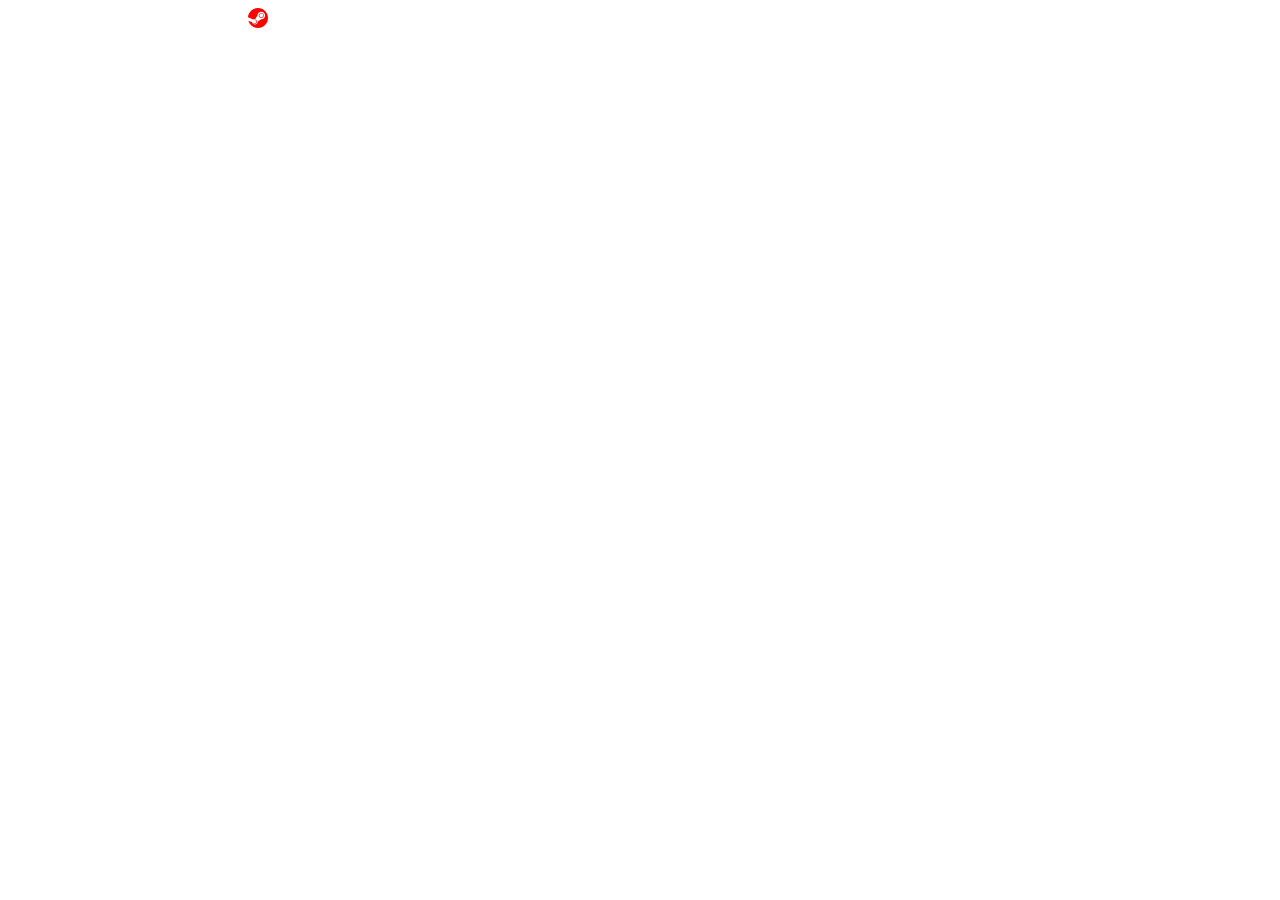
==== colorCsv.html @ e0cc6b75 "Finished main page" ====
<!DOCTYPE html>
<html lang="en">
<head>
  <meta charset="UTF-8">
  <meta name="viewport" content="width=device-width, initial-scale=1, user-scalable=yes">
  <title>Document</title>
  <link rel="stylesheet" href="css/colorCsv.css">
</head>
<body>
  <picture>
    <svg xmlns="http://www.w3.org/2000/svg" width="20" height="20" viewBox="0 0 20 20" fill="none">
      <path d="M9.98273 0C4.72031 0 0.409375 4.05061 0 9.19787L5.36906 11.4139C5.83788 11.0929 6.39467 10.9212 6.96484 10.9219C7.01813 10.9219 7.07078 10.9234 7.12266 10.9262L9.51062 7.47088V7.4225C9.51062 5.34333 11.2052 3.65136 13.2882 3.65136C15.3712 3.65136 17.0657 5.34333 17.0657 7.4225C17.0657 9.5016 15.3712 11.1943 13.2882 11.1943C13.2593 11.1943 13.2312 11.1936 13.2024 11.1929L9.79672 13.6178C9.79891 13.6628 9.80031 13.7077 9.80031 13.7519C9.80031 15.3133 8.5282 16.5833 6.96484 16.5833C5.5925 16.5833 4.4443 15.605 4.18484 14.3102L0.344531 12.7251C1.53383 16.9226 5.39711 20 9.98273 20C15.5154 20 20 15.5223 20 10C20 4.47706 15.5154 0 9.98273 0ZM6.2775 15.1733L5.04711 14.6657C5.26484 15.1191 5.6425 15.4984 6.14344 15.7067C7.22602 16.1573 8.47437 15.6447 8.92562 14.563C9.14409 14.0429 9.14538 13.4584 8.92922 12.9373C8.71297 12.4126 8.3043 12.0033 7.78031 11.7851C7.25922 11.5691 6.70133 11.5769 6.21117 11.7616L7.48266 12.2864C8.28125 12.6187 8.65891 13.5341 8.32594 14.3313C7.99367 15.1284 7.07609 15.5056 6.2775 15.1733ZM15.8054 7.4225C15.8054 6.03719 14.6759 4.90923 13.2884 4.90923C11.9002 4.90923 10.7708 6.03719 10.7708 7.4225C10.7708 8.8079 11.9002 9.93516 13.2884 9.93516C14.6759 9.93516 15.8054 8.8079 15.8054 7.4225ZM11.4015 7.41825C11.4015 6.37585 12.2484 5.53098 13.2921 5.53098C14.3365 5.53098 15.1834 6.37585 15.1834 7.41825C15.1834 8.46066 14.3365 9.3056 13.292 9.3056C12.2484 9.3056 11.4015 8.46058 11.4015 7.41825Z" fill="#F4F4F4"/>
      </svg>
  </picture>
  </body>
</html>
---- css/colorCsv.css ----
path {
    fill:#ff0000;
}

svg {
    width: 500px;
}
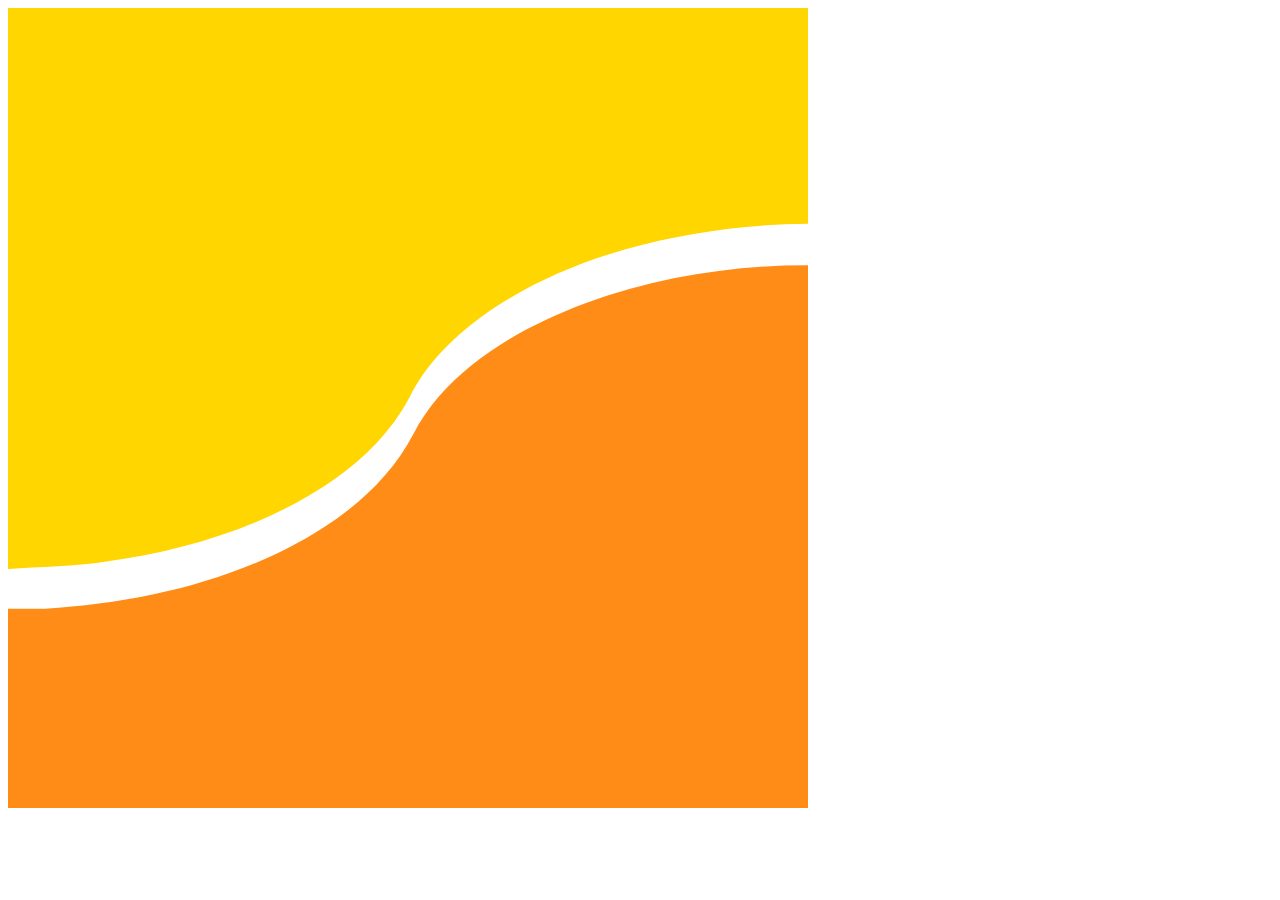
==== commit c01926e7: "16 enero" ====
--- a/colorCsv.html
+++ b/colorCsv.html
@@ -8,8 +8,28 @@
 </head>
 <body>
   <picture>
-    <svg xmlns="http://www.w3.org/2000/svg" width="20" height="20" viewBox="0 0 20 20" fill="none">
+    <!-- <svg xmlns="http://www.w3.org/2000/svg" width="20" height="20" viewBox="0 0 20 20" fill="none">
       <path d="M9.98273 0C4.72031 0 0.409375 4.05061 0 9.19787L5.36906 11.4139C5.83788 11.0929 6.39467 10.9212 6.96484 10.9219C7.01813 10.9219 7.07078 10.9234 7.12266 10.9262L9.51062 7.47088V7.4225C9.51062 5.34333 11.2052 3.65136 13.2882 3.65136C15.3712 3.65136 17.0657 5.34333 17.0657 7.4225C17.0657 9.5016 15.3712 11.1943 13.2882 11.1943C13.2593 11.1943 13.2312 11.1936 13.2024 11.1929L9.79672 13.6178C9.79891 13.6628 9.80031 13.7077 9.80031 13.7519C9.80031 15.3133 8.5282 16.5833 6.96484 16.5833C5.5925 16.5833 4.4443 15.605 4.18484 14.3102L0.344531 12.7251C1.53383 16.9226 5.39711 20 9.98273 20C15.5154 20 20 15.5223 20 10C20 4.47706 15.5154 0 9.98273 0ZM6.2775 15.1733L5.04711 14.6657C5.26484 15.1191 5.6425 15.4984 6.14344 15.7067C7.22602 16.1573 8.47437 15.6447 8.92562 14.563C9.14409 14.0429 9.14538 13.4584 8.92922 12.9373C8.71297 12.4126 8.3043 12.0033 7.78031 11.7851C7.25922 11.5691 6.70133 11.5769 6.21117 11.7616L7.48266 12.2864C8.28125 12.6187 8.65891 13.5341 8.32594 14.3313C7.99367 15.1284 7.07609 15.5056 6.2775 15.1733ZM15.8054 7.4225C15.8054 6.03719 14.6759 4.90923 13.2884 4.90923C11.9002 4.90923 10.7708 6.03719 10.7708 7.4225C10.7708 8.8079 11.9002 9.93516 13.2884 9.93516C14.6759 9.93516 15.8054 8.8079 15.8054 7.4225ZM11.4015 7.41825C11.4015 6.37585 12.2484 5.53098 13.2921 5.53098C14.3365 5.53098 15.1834 6.37585 15.1834 7.41825C15.1834 8.46066 14.3365 9.3056 13.292 9.3056C12.2484 9.3056 11.4015 8.46058 11.4015 7.41825Z" fill="#F4F4F4"/>
+      </svg> -->
+      <svg
+        viewBox="0 0 280 280"
+        <metadata>
+          <dc:format>image/svg+xml</dc:format>  
+        </metadata>
+        <g>
+          <path
+            fill="#ffd600"
+            opacity="1"
+            d="m 0,0 h 281.53 c -0.07,25.16 0,50.32 -0.04,75.48 -22.15,0.07 -44.34,2.98 -65.65,9.06 -16.81,4.8 -33.11,11.8 -47.56,21.7 -11.23,7.91 -21.73,17.66 -27.81,30.17 -6.13,11.39 -15.29,20.9 -25.86,28.27 -23.55,16.56 -51.86,25.07 -80.12,29.08 -11.42,1.74 -22.98,1.92 -34.49,2.57 z"
+            />
+        </g>
+        <g>
+          <path
+            fill="#ff8c17"
+            opacity="1"
+            d="m 202.32,103.24 c 25.32,-9.15 52.34,-13.42 79.24,-13.19 -0.14,64.48 -0.02,128.96 -0.06,193.44 -93.84,0.02 -187.67,0 -281.5,0.01 v -73.26 c 4.32,-0.01 8.64,0.09 12.96,-0.01 29.53,-1.79 59.23,-7.98 85.7,-21.56 17.53,-9.05 34.02,-21.85 43.28,-39.65 4.8,-9.39 12.08,-17.26 20.21,-23.87 11.98,-9.59 25.83,-16.59 40.17,-21.91 z"
+            />
+        </g>
       </svg>
   </picture>
   </body>
--- a/css/colorCsv.css
+++ b/css/colorCsv.css
@@ -1,9 +1,9 @@
 
 
-path {
+path:hover {
     fill:#ff0000;
 }
 
 svg {
-    width: 500px;
+    width: 800px;
 }
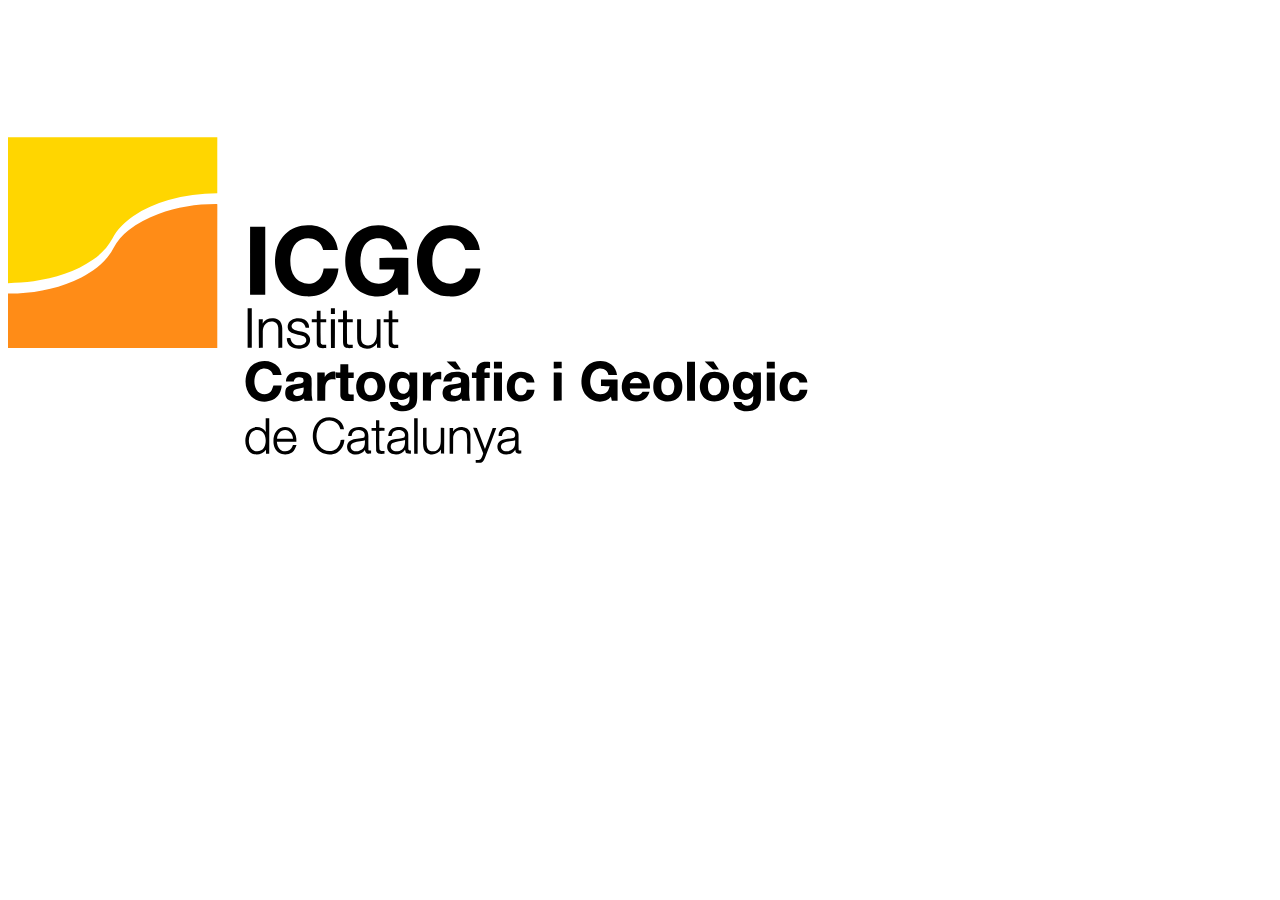
==== commit 57aa35f2: "Finished main page in English and login page" ====
--- a/colorCsv.html
+++ b/colorCsv.html
@@ -11,26 +11,74 @@
     <!-- <svg xmlns="http://www.w3.org/2000/svg" width="20" height="20" viewBox="0 0 20 20" fill="none">
       <path d="M9.98273 0C4.72031 0 0.409375 4.05061 0 9.19787L5.36906 11.4139C5.83788 11.0929 6.39467 10.9212 6.96484 10.9219C7.01813 10.9219 7.07078 10.9234 7.12266 10.9262L9.51062 7.47088V7.4225C9.51062 5.34333 11.2052 3.65136 13.2882 3.65136C15.3712 3.65136 17.0657 5.34333 17.0657 7.4225C17.0657 9.5016 15.3712 11.1943 13.2882 11.1943C13.2593 11.1943 13.2312 11.1936 13.2024 11.1929L9.79672 13.6178C9.79891 13.6628 9.80031 13.7077 9.80031 13.7519C9.80031 15.3133 8.5282 16.5833 6.96484 16.5833C5.5925 16.5833 4.4443 15.605 4.18484 14.3102L0.344531 12.7251C1.53383 16.9226 5.39711 20 9.98273 20C15.5154 20 20 15.5223 20 10C20 4.47706 15.5154 0 9.98273 0ZM6.2775 15.1733L5.04711 14.6657C5.26484 15.1191 5.6425 15.4984 6.14344 15.7067C7.22602 16.1573 8.47437 15.6447 8.92562 14.563C9.14409 14.0429 9.14538 13.4584 8.92922 12.9373C8.71297 12.4126 8.3043 12.0033 7.78031 11.7851C7.25922 11.5691 6.70133 11.5769 6.21117 11.7616L7.48266 12.2864C8.28125 12.6187 8.65891 13.5341 8.32594 14.3313C7.99367 15.1284 7.07609 15.5056 6.2775 15.1733ZM15.8054 7.4225C15.8054 6.03719 14.6759 4.90923 13.2884 4.90923C11.9002 4.90923 10.7708 6.03719 10.7708 7.4225C10.7708 8.8079 11.9002 9.93516 13.2884 9.93516C14.6759 9.93516 15.8054 8.8079 15.8054 7.4225ZM11.4015 7.41825C11.4015 6.37585 12.2484 5.53098 13.2921 5.53098C14.3365 5.53098 15.1834 6.37585 15.1834 7.41825C15.1834 8.46066 14.3365 9.3056 13.292 9.3056C12.2484 9.3056 11.4015 8.46058 11.4015 7.41825Z" fill="#F4F4F4"/>
       </svg> -->
-      <svg
-        viewBox="0 0 280 280"
+      <svg width="1076pt" height="438pt" version="1.1" viewBox="0 0 1076 438" xmlns="http://www.w3.org/2000/svg" xmlns:cc="http://creativecommons.org/ns#" xmlns:dc="http://purl.org/dc/elements/1.1/" xmlns:rdf="http://www.w3.org/1999/02/22-rdf-syntax-ns#">
         <metadata>
-          <dc:format>image/svg+xml</dc:format>  
+         <rdf:RDF>
+          <cc:Work rdf:about="">
+           <dc:format>image/svg+xml</dc:format>
+           <dc:type rdf:resource="http://purl.org/dc/dcmitype/StillImage"/>
+           <dc:title/>
+          </cc:Work>
+         </rdf:RDF>
         </metadata>
-        <g>
-          <path
-            fill="#ffd600"
-            opacity="1"
-            d="m 0,0 h 281.53 c -0.07,25.16 0,50.32 -0.04,75.48 -22.15,0.07 -44.34,2.98 -65.65,9.06 -16.81,4.8 -33.11,11.8 -47.56,21.7 -11.23,7.91 -21.73,17.66 -27.81,30.17 -6.13,11.39 -15.29,20.9 -25.86,28.27 -23.55,16.56 -51.86,25.07 -80.12,29.08 -11.42,1.74 -22.98,1.92 -34.49,2.57 z"
-            />
+        <g id="#ffd600ff">
+         <path d="m0 0h281.53c-0.07 25.16 0 50.32-0.04 75.48-22.15 0.07-44.34 2.98-65.65 9.06-16.81 4.8-33.11 11.8-47.56 21.7-11.23 7.91-21.73 17.66-27.81 30.17-6.13 11.39-15.29 20.9-25.86 28.27-23.55 16.56-51.86 25.07-80.12 29.08-11.42 1.74-22.98 1.92-34.49 2.57v-196.33z" fill="#ffd600"/>
         </g>
-        <g>
-          <path
-            fill="#ff8c17"
-            opacity="1"
-            d="m 202.32,103.24 c 25.32,-9.15 52.34,-13.42 79.24,-13.19 -0.14,64.48 -0.02,128.96 -0.06,193.44 -93.84,0.02 -187.67,0 -281.5,0.01 v -73.26 c 4.32,-0.01 8.64,0.09 12.96,-0.01 29.53,-1.79 59.23,-7.98 85.7,-21.56 17.53,-9.05 34.02,-21.85 43.28,-39.65 4.8,-9.39 12.08,-17.26 20.21,-23.87 11.98,-9.59 25.83,-16.59 40.17,-21.91 z"
-            />
+        <g id="#ff8c17ff">
+         <path d="m202.32 103.24c25.32-9.15 52.34-13.42 79.24-13.19-0.14 64.48-0.02 128.96-0.06 193.44-93.84 0.02-187.67 0-281.5 0.01v-73.26c4.32-0.01 8.64 0.09 12.96-0.01 29.53-1.79 59.23-7.98 85.7-21.56 17.53-9.05 34.02-21.85 43.28-39.65 4.8-9.39 12.08-17.26 20.21-23.87 11.98-9.59 25.83-16.59 40.17-21.91z" fill="#ff8c17"/>
         </g>
-      </svg>
+        <g id="#000000ff">
+         <path d="m372.72 130.7c8.03-8.38 19.86-12.35 31.31-12.14 10.45-0.18 21.23 3.19 28.85 10.53 6.32 5.83 9.83 14.16 10.8 22.6-6.61 0.04-13.21 0.01-19.82 0.02-1.03-5.24-4.14-10.04-8.8-12.75-8.47-5.29-20.59-3.79-27.45 3.51-4.65 5.03-6.8 11.83-7.64 18.52-0.84 9.31 0.15 19.46 5.85 27.21 6 8.32 18.16 11.13 27.37 6.8 6.92-3.34 10.51-11.06 11.3-18.39 6.65-0.01 13.3-0.05 19.96 0.02-0.93 10.62-5.22 21.31-13.45 28.36-8.39 7.42-20.11 10.07-31.07 9.06-11.73-0.57-23.29-6.13-30.52-15.48-7.53-9.4-10.53-21.72-10.3-33.59 0.49-12.47 4.43-25.43 13.61-34.28z"/>
+         <path d="m466.31 131.33c14.32-14.98 39.91-17.12 56.75-5.21 8.05 5.7 13.14 15.08 14.06 24.86-6.58 0.03-13.15 0.05-19.73-0.02-1.1-5.4-4.47-10.4-9.43-12.93-6.39-3.21-14.25-2.77-20.6 0.33-6.93 3.6-10.93 11.1-12.34 18.54-2.3 10.88-1.06 23.18 5.8 32.24 7.23 8.9 21.3 10.19 30.79 4.29 5.22-3.38 7.45-9.63 8.3-15.52-6.78-0.06-13.56 0.1-20.33-0.09 0.03-5.16-0.01-10.31 0.03-15.47 12.94-0.06 25.88-0.19 38.82 0.07-0.06 16.53-0.01 33.05-0.03 49.58h-13.17c-0.77-3.2-1.38-6.45-1.63-9.73-4.98 5.36-11.1 9.97-18.44 11.39-13.1 2.07-27.43-1.32-37.2-10.57-9.89-9.11-14.56-22.84-14.4-36.08-0.24-12.88 3.82-26.17 12.75-35.68z"/>
+         <path d="m563.21 131.14c8.11-8.58 20.08-12.81 31.76-12.58 11.36-0.22 23.18 3.86 30.82 12.52 5.12 5.68 7.98 13.09 8.84 20.63-6.59 0.01-13.18-0.03-19.76 0.02-1.01-4.49-3.28-8.8-7.05-11.56-8.65-6.75-22.4-5.5-29.64 2.76-4.25 4.65-6.15 10.9-7.1 17-1.09 9.64-0.16 20.16 5.67 28.25 6.41 8.92 19.97 11.57 29.27 5.76 5.85-3.75 8.59-10.68 9.47-17.33 6.63-0.03 13.26-0.03 19.9 0-0.89 10.84-5.37 21.82-13.95 28.8-8.35 7.03-19.73 9.65-30.45 8.64-12-0.56-23.81-6.37-31.05-16.05-7.2-9.34-10.11-21.4-9.84-33.05 0.43-12.26 4.33-24.92 13.11-33.81z"/>
+         <path d="m325.62 120.61c6.79-0.03 13.59-0.01 20.38-0.01v91.4h-20.4c0.01-30.46-0.04-60.93 0.02-91.39z"/>
+         <path d="m322.3 230.15c1.86-0.04 3.72-0.05 5.58-0.05 0.06 17.76 0.02 35.53 0.02 53.29-1.88 0-3.75-0.02-5.62-0.06 0.03-17.73-0.01-35.46 0.02-53.18z"/>
+         <path d="m434.31 230.13c1.79-0.02 3.58-0.02 5.38 0.01 0.01 2.6 0.02 5.22 0.05 7.83-1.83 0.01-3.65 0.02-5.47 0.02 0.02-2.62 0.02-5.24 0.04-7.86z"/>
+         <path d="m415.34 233.32c1.67-0.02 3.35-0.02 5.03 0 0.05 3.89 0.03 7.78 0.04 11.68h7.59v3.99c-2.55-0.01-5.11 0-7.65 0.1 0.25 9.16-0.21 18.34 0.22 27.49 0.45 3.64 4.87 2.54 7.41 2.48v4.67c-3.22-0.14-6.65 0.47-9.67-0.93-2.39-1.32-3.14-4.21-3.03-6.75 0.01-9.01 0.01-18.03 0.01-27.05h-6.7c0-1.34 0-2.67 0.01-4 2.22 0 4.46-0.01 6.69 0 0-3.9-0.03-7.79 0.05-11.68z"/>
+         <path d="m450.6 233.36c1.74-0.05 3.49-0.07 5.24-0.08 0.1 3.9 0.06 7.81 0.06 11.71 2.61 0 5.22 0.01 7.84 0.05-0.02 1.31-0.03 2.63-0.03 3.94-2.6 0.02-5.21 0.02-7.8 0.02 0.08 9.34-0.17 18.69 0.11 28.02 1.03 3.3 5.11 1.96 7.68 2.11l-0.03 4.53c-3.45-0.07-7.15 0.66-10.32-1.06-2.49-1.64-2.6-4.93-2.75-7.6 0-8.65-0.05-17.29 0.04-25.94-2.19-0.05-4.38-0.07-6.56-0.08 0-1.33 0.01-2.65 0.02-3.98h6.49c0.01-3.88 0-7.76 0.01-11.64z"/>
+         <path d="m512.14 233.32c1.6-0.02 3.21-0.04 4.83-0.06 0.05 3.91 0.03 7.82 0.03 11.74 2.63-0.01 5.27 0 7.91 0.01-0.01 1.32-0.01 2.65 0.01 3.98-2.65 0.01-5.29 0.01-7.92 0.01-0.01 8 0.01 16-0.02 24-0.05 1.92 0.1 3.99 1.27 5.61 2.05 1.05 4.42 0.48 6.63 0.49 0 1.53-0.01 3.06-0.02 4.59-3.22-0.12-6.68 0.57-9.69-0.88-2.14-0.98-3.14-3.48-3.07-5.72-0.03-9.36 0.01-18.72 0-28.08-2.28-0.01-4.55-0.02-6.82-0.03-0.01-1.32-0.02-2.63-0.02-3.93 2.27-0.05 4.55-0.06 6.84-0.06-0.01-3.89-0.03-7.78 0.04-11.67z"/>
+         <path d="m342.49 250.68c3.86-7.47 14.05-8.79 20.97-5.11 3.93 2.24 5.22 7.06 5.41 11.29 0.09 8.84 0.01 17.67 0.03 26.5-1.76 0.03-3.52 0.04-5.28 0.05-0.08-8.47 0.02-16.94-0.04-25.4-0.08-3.02-0.79-6.36-3.36-8.25-4-2.86-9.79-2.07-13.44 1.03-2.78 2.61-4.18 6.47-4.07 10.26-0.01 7.41-0.01 14.82 0.02 22.23-1.76 0.08-3.53 0.14-5.28 0.21-0.37-12.81-0.03-25.64-0.18-38.46 1.82-0.02 3.65-0.04 5.48-0.04-0.03 1.89-0.08 3.79-0.26 5.69z"/>
+         <path d="m380.98 246.09c5.29-2.97 12.12-3.35 17.65-0.77 4.08 2.04 6.64 6.58 6.3 11.13-1.54-0.02-3.07-0.02-4.61 0-0.97-2.95-2.02-6.41-5.34-7.44-4.67-2.2-12.81-1-13.57 5.09-0.01 3.57 3.63 5.38 6.64 6.09 5.15 1.7 11.34 1.34 15.41 5.44 4.9 4.51 3.34 13.54-2.6 16.42-5.88 2.98-13.38 3.29-19.29 0.27-4.4-2.25-6.52-7.29-6.66-12.02 1.61-0.02 3.23-0.03 4.85-0.05 0.74 3.64 2.43 7.62 6.3 8.82 4.96 1.94 12.12 1.02 14.82-4.07 1.24-3.29-1.04-6.64-4.23-7.52-5.63-2.19-12.2-2.01-17.2-5.71-5.05-3.89-3.93-12.69 1.53-15.68z"/>
+         <path d="m434.28 245c1.82 0 3.64 0.02 5.47 0.05-0.17 12.79 0.13 25.58-0.15 38.37-1.74-0.01-3.48-0.01-5.21-0.01-0.23-12.8-0.02-25.61-0.11-38.41z"/>
+         <path d="m469.6 245c1.76 0 3.53 0 5.31 0.01-0.01 8.32 0 16.65-0.02 24.98-0.05 3.34 1.09 7.34 4.37 8.86 3.87 1.98 8.86 1.52 12.13-1.41 3.32-3.18 4.38-7.97 4.6-12.4 0.04-6.68-0.01-13.36 0.01-20.04 1.66-0.01 3.33 0 5 0v38.41c-1.57-0.01-3.14-0.02-4.7-0.03-0.02-2.11 0-4.22 0.14-6.32-4.2 7.27-14.41 9.45-21.49 5.31-4.13-2.67-5.22-7.84-5.32-12.42-0.09-8.31-0.01-16.63-0.03-24.95z"/>
+         <path d="m323.96 312.03c7.94-13.23 29.33-15.03 39.31-3.27 2.75 3.1 3.79 7.2 4.74 11.13-3.88 0.17-7.77 0.1-11.65 0.11-0.82-3.75-3.53-6.98-7.21-8.17-5.82-2.48-13.13 0.75-15.6 6.5-2.93 6.65-3.02 14.92 0.64 21.3 3.77 6.8 14.69 8.26 19.61 2 1.93-2.07 1.95-5.12 3.23-7.47 3.69-0.19 7.39-0.02 11.08-0.06-0.23 7.9-4.69 15.78-11.94 19.23-9.36 4.4-21.54 2.79-28.98-4.56-9.25-9.56-9.99-25.6-3.23-36.74z"/>
+         <path d="m787.59 302.51c7.81-2.64 17.14-1.99 23.84 3.13 4.48 3.32 7.12 8.68 7.67 14.17-3.82 0.14-7.64 0.15-11.45 0-0.76-3.55-3.07-6.96-6.68-8.03-5.81-2.36-13.02 0.72-15.63 6.36-3.16 6.84-3.1 15.3 0.79 21.84 3.98 6.4 13.9 7.51 19.47 2.62 2.18-1.97 2.79-4.99 3.58-7.69-3.88-0.02-7.75 0.05-11.61-0.1 0.03-2.91 0.03-5.82-0.03-8.72 7.45-0.19 14.91-0.05 22.37-0.09-0.01 9.45 0 18.91-0.01 28.36-2.59 0.04-5.18 0.05-7.76 0.07-0.4-1.75-0.82-3.52-1.17-5.27-8.28 10.01-24.76 7.78-32.88-1.27-6.69-7.4-8.12-18.34-5.83-27.78 1.85-7.88 7.53-15 15.33-17.6z"/>
+         <path d="m589.94 301.66c4.02-0.11 8.04-0.05 12.07-0.08 2.41 3.6 4.95 7.1 7.24 10.78-2.68-0.12-5.48 0.45-8.07-0.26-3.85-3.37-7.53-6.93-11.24-10.44z"/>
+         <path d="m633.3 305.29c4.05-3.72 9.97-3.3 15.05-2.81 0.06 2.73 0.06 5.46 0.03 8.2-2.08 0.01-4.22-0.43-6.22 0.32-1.97 1.18-1.01 3.73-1.32 5.6 2.32-0.01 4.65-0.01 6.99-0.02 0.07 2.43 0.08 4.86 0.06 7.3-2.33 0.02-4.66 0.03-6.98 0.03-0.01 10.15 0 20.3-0.01 30.45-3.64 0.06-7.27 0.05-10.9 0.04v-30.5c-2.01 0-4.01 0-6 0.01-0.01-2.45-0.01-4.89 0-7.33 1.96 0.01 3.93 0.02 5.9 0.06-0.02-3.97 0.13-8.54 3.4-11.35z"/>
+         <path d="m734.01 302.09c3.55 0 7.12-0.02 10.68 0.05 0.01 2.94 0.01 5.88 0.05 8.82-3.59 0.05-7.17 0.04-10.74 0.04-0.01-2.97-0.01-5.95 0.01-8.91z"/>
+         <path d="m913.31 302.14c3.55-0.07 7.12-0.05 10.68-0.05 0.02 17.44 0 34.88 0.01 52.32-3.53-0.01-7.05-0.02-10.56 0.03-0.33-17.42-0.08-34.86-0.13-52.3z"/>
+         <path d="m936.97 301.66c4-0.12 8.02-0.04 12.04-0.08 2.43 3.58 4.86 7.16 7.22 10.79-2.69 0.05-5.36 0.06-8.03-0.06-3.66-3.65-7.61-6.98-11.23-10.65z"/>
+         <path d="m653.62 302.11c3.59-0.03 7.18-0.04 10.77 0.02 0.01 2.95 0.01 5.91 0.02 8.87h-10.81c-0.02-2.96-0.02-5.93 0.02-8.89z"/>
+         <path d="m1020.6 302.11c3.57-0.03 7.15-0.03 10.74 0 0.03 2.96 0.03 5.92 0.04 8.89h-10.82c-0.01-2.96-0.01-5.93 0.04-8.89z"/>
+         <path d="m447.04 305.26c3.54 0.04 7.08 0.01 10.63 0.07 0.06 3.74 0.05 7.47 0 11.21 2.44 0.05 4.89 0.06 7.34 0.06-0.01 2.43-0.01 4.87-0.02 7.31-2.43-0.01-4.86-0.01-7.28-0.01 0 6.04-0.01 12.07-0.01 18.1 0.03 1.37-0.08 3.19 1.37 3.93 1.95 0.46 3.95 0.2 5.93 0.11 0 2.88 0 5.77-0.01 8.66-4.55 0.15-9.37 0.85-13.67-1.03-2.64-1.04-4.45-3.79-4.31-6.63-0.05-7.72 0.01-15.44-0.01-23.16-1.8 0.03-3.63 0.04-5.42 0.13-1.08-2.44-0.85-5.13-1.02-7.72 2.1 0.31 4.25 0.34 6.38 0.38 0.09-3.8 0.03-7.61 0.1-11.41z"/>
+         <path d="m568.26 322.13c3.28-4.44 8.78-7.84 14.46-6.29-0.02 3.33-0.02 6.66-0.02 9.99-3.22 0.05-6.96-0.87-9.69 1.33-2.8 1.95-4.17 5.52-4.11 8.85-0.06 6.14 0.13 12.28-0.09 18.42-3.59-0.03-7.17 0.01-10.74-0.11 0.06-12.56-0.01-25.12 0.03-37.68 3.44-0.06 6.88-0.06 10.33-0.02-0.04 1.83-0.09 3.67-0.17 5.51z"/>
+         <path d="m381.93 317.1c5.93-2.16 12.49-2.05 18.58-0.63 3.62 1.02 7.23 3.66 7.73 7.64 0.83 10.07-1.03 20.37 1.37 30.29-3.58 0-7.16 0-10.74 0.02-0.21-0.72-0.62-2.14-0.83-2.86-5.91 4.37-14.64 5.44-21.04 1.55-4.46-2.89-4.63-8.89-3.6-13.55 1.8-5.11 7.61-6.66 12.43-7.25 3.45-0.49 7.16-0.47 10.33-2.08 2.3-1.28 1.27-4.07 0.63-6-4.33-2.74-11.95-1.73-12.31 4.44-3.52 0.06-7.04 0.04-10.56 0.05-0.26-5.15 3.24-9.9 8.01-11.62m3.71 22.55c-2.37 1.29-2.59 4.85-1.11 6.85 2.78 2.39 7.07 1.97 10.11 0.29 3.24-2.29 2.97-6.62 3.03-10.13-3.88 1.52-8.35 0.94-12.03 2.99z"/>
+         <path d="m426.12 322.89c2.47-5.23 8.32-7.86 13.92-7.54 0.6 3.49 0.26 7.04 0.55 10.56-3.18-0.13-6.8-0.86-9.58 1.14-3.04 1.89-4.13 5.68-4.24 9.07-0.19 6.08 0.04 12.17-0.11 18.26-3.56 0.04-7.12 0.04-10.68-0.01 0.04-12.59 0.01-25.18 0.02-37.77 3.32-0.01 6.64-0.01 9.97-0.01 0.03 2.09 0.07 4.19 0.15 6.3z"/>
+         <path d="m480.49 316.63c6.58-2.1 14.36-1.54 20.01 2.68 7.92 6.18 9.09 18.3 4.66 26.88-6.61 12.49-27.79 12.48-34.35-0.06-5.41-10.13-2.14-25.68 9.68-29.5m3.89 7.86c-4.3 2.07-5.27 7.3-5.36 11.61 0.38 3.29 0.96 6.93 3.61 9.21 2.14 2.06 5.37 2.14 8.11 1.55 4.89-1.67 6.19-7.42 6.24-11.99-0.42-3.06-0.81-6.48-3.13-8.74-2.34-2.59-6.4-2.94-9.47-1.64z"/>
+         <path d="m516.1 321.98c5.03-7.84 18.29-9.15 23.91-1.28 0-1.03-0.01-3.08-0.01-4.11 3.46 0 6.93-0.01 10.4 0.03 0.02 10.79 0 21.58 0.01 32.37-0.14 5.01-0.31 10.6-4.06 14.41-5.27 5.18-13.53 6.03-20.49 4.78-6.02-0.89-12.12-5.5-12-12.07 3.51-0.02 7.03-0.06 10.55 0.06 1.72 6.19 11.28 6.82 14.35 1.48 1.7-2.8 1.19-6.16 1.25-9.27-6.28 7.64-20.3 6.4-24.83-2.52-3.69-7.36-3.56-16.87 0.92-23.88m12.2 2.42c-3.58 1.71-4.88 5.93-4.9 9.63 0.11 3.52 0.79 7.55 3.83 9.78 3.49 2.6 8.94 1.22 11.06-2.49 2.54-4.34 2.24-10.04-0.26-14.32-1.97-3.21-6.43-3.92-9.73-2.6z"/>
+         <path d="m590.11 319.19c5.68-4.15 13.27-4.27 19.95-3.18 4.06 0.6 8.57 2.72 9.75 7.01 1.78 10.38-0.83 21.12 1.59 31.42-3.58-0.06-7.17-0.04-10.74-0.02-0.2-0.78-0.6-2.32-0.79-3.09-4.24 3.89-10.39 4.62-15.86 3.82-4.29-0.56-8.44-3.75-9.11-8.18-1-4.31 0.04-9.57 4.05-12.01 6.12-3.74 13.76-2.01 20.12-5.09 0.02-1.81 0.81-4.03-0.7-5.47-2.15-2.12-5.68-1.69-8.36-1.1-2.48 0.61-3.09 3.28-3.64 5.41-3.65-0.02-7.3 0-10.94 0.05 0.66-3.51 1.59-7.37 4.68-9.57m6.43 21.3c-1.83 1.67-1.03 4.28-0.34 6.28 3.58 1.84 8.64 2.13 11.45-1.19 2.2-2.41 1.53-5.86 1.69-8.83-4.15 1.62-9.3 0.6-12.8 3.74z"/>
+         <path d="m675.22 322.06c5.98-7.57 17.59-8.34 25.69-3.93 4.31 2.34 6.8 7.02 7.25 11.81-3.56 0.09-7.12 0.09-10.68 0-0.66-3.11-3-6.22-6.48-6.1-4.21-0.77-7.77 2.75-8.69 6.6-1.09 4.68-1.11 10.18 1.97 14.16 2.91 3.72 9.43 3.36 12.01-0.58 0.79-1.36 1.13-2.92 1.65-4.39 3.4-0.05 6.81-0.05 10.22-0.02-0.23 6.79-5.11 13.18-11.69 15.01-5.66 1.43-12.03 1.17-17.1-1.95-4.31-2.48-7.12-7.01-8.14-11.8-0.75-6.43-0.47-13.67 3.99-18.81z"/>
+         <path d="m828.8 323.86c5.92-9.5 20.87-11.36 28.85-3.5 4.56 4.62 6.02 11.34 5.79 17.64-9.05 0.01-18.1-0.01-27.15 0.01 0.48 2.23 0.53 4.78 2.26 6.5 4.03 4.49 12.27 3.14 14.97-2.19 3.1-0.05 6.22-0.06 9.33 0.06-1.61 5.54-5.6 10.67-11.34 12.24-6.58 1.64-14.28 1.06-19.58-3.55-7.46-6.68-8.28-18.93-3.13-27.21m7.53 7.23c5.4 0 10.8 0.02 16.2-0.01-0.63-3.71-3.37-7.64-7.56-7.27-4.41-0.59-8.14 3.06-8.64 7.28z"/>
+         <path d="m881.19 316.26c6.45-1.68 13.92-0.85 19.19 3.47 5.1 4.06 7.03 10.96 6.58 17.26-0.01 7.41-4.62 14.78-11.76 17.22-8.01 2.64-18.31 1.36-23.55-5.88-3.98-4.87-4.04-11.48-3.49-17.43 0.97-6.92 6.19-12.98 13.03-14.64m3.1 7.98c-3.65 1.3-5.34 5.28-5.53 8.89-0.21 3.52-0.23 7.31 1.72 10.41 2.94 5.18 12 4.81 14.28-0.82 2.06-4.7 2.07-10.61-0.39-15.16-1.82-3.59-6.53-4.49-10.08-3.32z"/>
+         <path d="m944.09 316.24c5.8-1.45 12.31-0.98 17.48 2.2 11.78 7.65 11.26 28.36-1.41 34.88-7.32 3.38-16.79 2.95-23.14-2.29-10.76-9.46-7.76-31.21 7.07-34.79m3.02 8.02c-5.22 2.13-5.97 8.7-5.45 13.62 0.08 4.52 3.4 9.62 8.39 9.26 4.26 0.49 7.81-3.11 8.59-7.07 0.93-4.35 0.79-9.35-1.77-13.14-2.12-3.09-6.38-3.76-9.76-2.67z"/>
+         <path d="m975.21 330.08c0.96-6.34 5.31-12.68 11.86-14.09 5.52-1.59 12.04 0.01 15.4 4.9-0.1-1.42-0.18-2.84-0.22-4.25 3.44-0.06 6.88-0.04 10.33-0.08 0.3 11.15 0.03 22.31 0.14 33.46 0.06 4.78-0.8 9.96-4.22 13.54-3.73 3.88-9.34 4.83-14.47 5.17-5.04 0.06-10.43-1.06-14.29-4.49-2.33-2.06-3.34-5.11-3.81-8.09 3.54-0.09 7.09-0.07 10.64-0.04 1.76 6.03 11.11 7.02 14.28 1.78 1.9-2.86 1.25-6.46 1.59-9.69-5.98 7.56-19.33 6.76-24.39-1.41-3.17-4.93-3.46-11.04-2.84-16.71m15.99-5.93c-6.02 2.58-6.47 10.67-4.39 16.03 1.45 4.77 7.98 6.52 11.76 3.37 4.6-3.86 4.6-11.13 1.99-16.12-1.72-3.34-5.98-4.29-9.36-3.28z"/>
+         <path d="m1042.2 322.12c5.78-7.35 16.95-8.36 24.98-4.43 4.69 2.29 7.65 7.14 8.03 12.29-3.57 0.03-7.14 0.03-10.7-0.01-0.45-6.02-8.69-8.28-12.6-4.11-3.93 4.59-4.11 11.63-1.72 16.97 1.81 4.36 7.79 5.67 11.5 2.95 2-1.46 2.56-3.98 3.38-6.17 3.38-0.02 6.77-0.02 10.17-0.01-0.38 5.23-3.07 10.45-7.64 13.18-4.63 2.85-10.43 3.14-15.64 2.14-6.77-1.39-12.23-7.05-13.61-13.78-0.98-6.49-0.46-13.74 3.85-19.02z"/>
+         <path d="m653.61 316.62c3.59-0.04 7.18-0.04 10.78 0 0.03 12.58 0.01 25.17 0.01 37.75-3.6 0.05-7.2 0.05-10.79 0.01-0.03-12.59-0.03-25.18 0-37.76z"/>
+         <path d="m734 316.6c3.57-0.01 7.15-0.06 10.73 0.1-0.03 12.53-0.04 25.06 0.01 37.59-3.58 0.17-7.17 0.12-10.74 0.11v-37.8z"/>
+         <path d="m1020.6 316.61c3.58-0.03 7.17-0.03 10.77 0.01 0.03 12.58 0.02 25.17 0 37.76-3.6 0.04-7.19 0.04-10.77 0.01-0.04-12.59-0.04-25.19 0-37.78z"/>
+         <path d="m415.97 383.95c6.5-7.76 18.73-9.1 27.36-4.31 4.83 2.59 7.97 7.65 8.63 13.05-1.66 0.01-3.32 0.02-4.97 0.03-1.01-2.69-2-5.52-4.19-7.5-6.77-6.61-19.35-4.78-24.16 3.29-5.06 8.12-4.96 19.32 0.51 27.21 3.97 5.74 11.95 7.91 18.43 5.66 5.84-2.15 9.4-8.22 9.87-14.23 1.65-0.04 3.31-0.07 4.99-0.09-0.35 6.7-3.67 13.33-9.45 16.93-6.66 3.74-15.22 3.52-21.84-0.17-5.76-3.29-9.4-9.43-10.6-15.83-1.42-8.26-0.22-17.52 5.42-24.04z"/>
+         <path d="m346.59 378c1.6-0.01 3.21 0 4.81 0-0.02 15.89 0.05 31.79-0.03 47.68-1.46 0.01-2.92 0.02-4.37 0.04v-5.45c-4.99 7.3-16.37 8.64-22.69 2.35-6.24-7.02-6.61-18.25-1.94-26.19 5.15-8.52 19.37-8.77 24.42-0.01-0.41-6.13-0.11-12.28-0.2-18.42m-15.12 16.59c-2.56 0.94-4.62 2.96-5.73 5.43-2.73 5.93-2.51 13.46 1.44 18.79 4.11 5.69 13.86 4.69 17.17-1.34 2.99-5.48 3.04-12.57 0.16-18.09-2.4-4.48-8.33-6.65-13.04-4.79z"/>
+         <path d="m546.27 378.03c1.57-0.02 3.14-0.04 4.73-0.04-0.04 15.92 0.07 31.85-0.05 47.78-1.55-0.05-3.09-0.09-4.62-0.13-0.11-15.87 0.02-31.74-0.06-47.61z"/>
+         <path d="m495 380.59c1.45 0 2.91 0.01 4.38 0.02 0.04 3.43 0.04 6.87-0.03 10.3 2.37 0.07 4.75 0.1 7.13 0.2-0.04 1.23-0.07 2.46-0.09 3.7-2.34 0.07-4.69 0.11-7.02 0.23 0.23 8-0.29 16.03 0.25 24.01-0.01 3.71 4.33 2.93 6.81 2.99-0.03 1.28-0.06 2.57-0.08 3.86-3.89 0.05-9.7 1.03-11.18-3.79-0.42-9.06-0.04-18.14-0.17-27.2-2-0.01-4-0.01-5.99 0-0.01-1.31-0.02-2.61-0.02-3.91 2-0.01 4-0.01 6.01 0v-10.41z"/>
+         <path d="m361.18 395.1c5.26-6.68 16.59-6.91 22.3-0.7 3.53 4.21 4.81 9.89 4.41 15.29-8.76 0.05-17.52 0-26.27 0.02 0.3 3.77 1.41 7.71 4.28 10.34 3.29 3 8.52 3.27 12.33 1.16 2.67-1.56 4.01-4.46 5.06-7.22 1.59 0.01 3.18 0.04 4.78 0.08-1.27 3.7-2.67 7.72-6.06 10.02-5.18 3.32-12.17 3.47-17.54 0.51-5.23-3.22-7.56-9.63-7.41-15.55-0.21-4.92 0.87-10.12 4.12-13.95m0.74 10.52c7.15-0.12 14.31 0.12 21.46-0.13-0.4-5.56-4.37-11.32-10.33-11.58-6.27-0.21-11.04 5.77-11.13 11.71z"/>
+         <path d="m465.87 390.7c4.6-1.08 9.88-1.28 14.16 1.06 3.59 2.05 4.63 6.41 4.67 10.25 0.07 6.38-0.08 12.76 0.08 19.14 1.19 0.16 2.4 0.29 3.62 0.41-0.01 0.98-0.01 2.93-0.01 3.9-2.05 0.14-4.3 0.69-6.16-0.48-1.61-0.8-1.69-2.83-2.24-4.31-4.32 6.43-13.93 7.96-20.2 3.62-5.09-3.73-5.06-12.82 0.58-16.04 5.7-3.31 12.66-2.05 18.69-4.25 1.68-2.97 0.91-7.21-2.22-8.87-3.54-1.74-8-1.66-11.42 0.33-2.22 1.4-2.85 4.03-3.27 6.44-1.53 0-3.06 0.01-4.59 0.02-0.01-5.06 3.23-10.05 8.31-11.22m-2.9 21.21c-3.37 2.23-2.41 7.45 0.77 9.38 4.23 2.54 9.91 1.05 13.37-2.16 3-3.07 3.09-7.58 2.92-11.58-5.52 2.07-11.99 1.04-17.06 4.36z"/>
+         <path d="m520.51 390.47c4.44-0.75 9.41-0.97 13.48 1.32 2.89 1.66 4.38 5.03 4.39 8.29 0.14 6.49-0.12 12.99 0.08 19.49 0.01 1.78 2.15 2.3 3.57 1.81-0.06 1.44-0.12 2.89-0.2 4.35-2.28 0.09-4.55-0.14-6.65-1.06-0.48-1.41-0.89-2.83-1.19-4.28-3.94 6.57-13.22 8.02-19.61 4.4-4-2.32-5.08-7.59-3.93-11.78 1.03-3.29 4.13-5.48 7.39-6.23 4.91-1.58 10.3-0.9 15.1-2.8 0.37-1.08 0.75-2.15 1.14-3.22-0.44-6.75-8.85-8.36-13.93-5.69-2.9 0.99-3.51 4.23-4.19 6.82-1.48 0.01-2.95 0.02-4.41 0.03-0.19-5.39 3.64-10.41 8.96-11.45m-3.08 20.97c-3.24 1.62-3.51 6.71-0.77 8.92 3.58 3.6 9.72 2.39 13.41-0.43 3.86-2.88 4.06-8.15 3.98-12.53-5.32 2.2-11.48 1.28-16.62 4.04z"/>
+         <path d="m598.54 395.91c2.8-4.59 8.37-6.67 13.57-5.83 5.27 0.1 9.82 4.58 9.83 9.88 0.15 8.58 0.01 17.17 0.06 25.75-1.46-0.01-2.92-0.01-4.36-0.02-0.39-8.57 0.6-17.22-0.6-25.74-0.77-5.21-7.13-7.35-11.55-5.34-4.33 1.44-6.79 6.07-6.76 10.45-0.1 6.86 0.05 13.72-0.06 20.59-1.55 0.03-3.09 0.07-4.63 0.11-0.1-11.59-0.02-23.17-0.04-34.76 1.58-0.01 3.17-0.01 4.76 0-0.06 1.63-0.12 3.27-0.22 4.91z"/>
+         <path d="m668.48 390.54c4.08-0.82 8.54-0.95 12.48 0.59 3.56 1.36 5.67 5.15 5.73 8.85 0.15 7.05-0.22 14.11 0.21 21.15 1.16 0.16 2.33 0.3 3.51 0.43-0.01 1-0.03 2.99-0.05 3.98-2.04 0.1-4.26 0.55-6.09-0.65-1.72-0.81-1.62-3.03-1.98-4.62-3.74 6.51-12.7 8.04-19.1 4.83-6.2-3.02-6.76-13.25-0.77-16.8 5.25-2.98 11.55-2.42 17.26-3.68 3.75-1.53 2.79-7.08-0.01-9.11-4.04-2.38-9.62-2.19-13.25 0.87-1.36 1.54-1.64 3.64-2.23 5.54-1.44-0.01-2.88-0.02-4.31-0.03-0.37-5.28 3.45-10.24 8.6-11.35m-2.26 20.63c-3.25 1.27-4.29 5.75-2.07 8.41 3.67 4.72 11.15 3.31 15.05-0.4 3.17-2.99 2.99-7.61 2.95-11.61-5.17 1.83-10.93 1.24-15.93 3.6z"/>
+         <path d="m558.27 391.04c1.57-0.03 3.14-0.05 4.73-0.06 0.02 7.34-0.04 14.67 0.01 22.01 0.2 3.22 0.92 7.06 4.1 8.68 3.56 1.43 8.28 1.38 11.07-1.6 2.89-2.86 3.8-7.14 3.89-11.07 0.06-6 0-12.01 0.02-18.01 1.54 0.01 3.09 0.02 4.64 0.04-0.14 11.58 0.17 23.17-0.16 34.74-1.07-0.03-3.22-0.11-4.3-0.15 0.02-1.82 0.06-3.62 0.17-5.42-3.95 6.6-13.57 8.52-19.84 4.18-3.48-2.67-4.16-7.32-4.31-11.42-0.03-7.31 0.04-14.61-0.02-21.92z"/>
+         <path d="m625.57 390.99c1.7 0 3.41 0.02 5.13 0.04 3.53 9.52 7.43 18.91 10.83 28.49 3.66-9.44 6.88-19.04 10.42-28.52 1.59-0.01 3.18-0.01 4.78 0-4.88 12.97-9.72 25.95-14.63 38.9-1.23 3.1-2.54 6.58-5.76 8.1h-7.19c-0.05-1.3-0.09-2.59-0.13-3.87 2.24-0.23 5.08 0.62 6.78-1.31 1.66-2.25 2.78-4.95 3.32-7.69-4.21-11.49-9.11-22.73-13.55-34.14z"/>
+        </g>
+       </svg>
   </picture>
   </body>
 </html>
